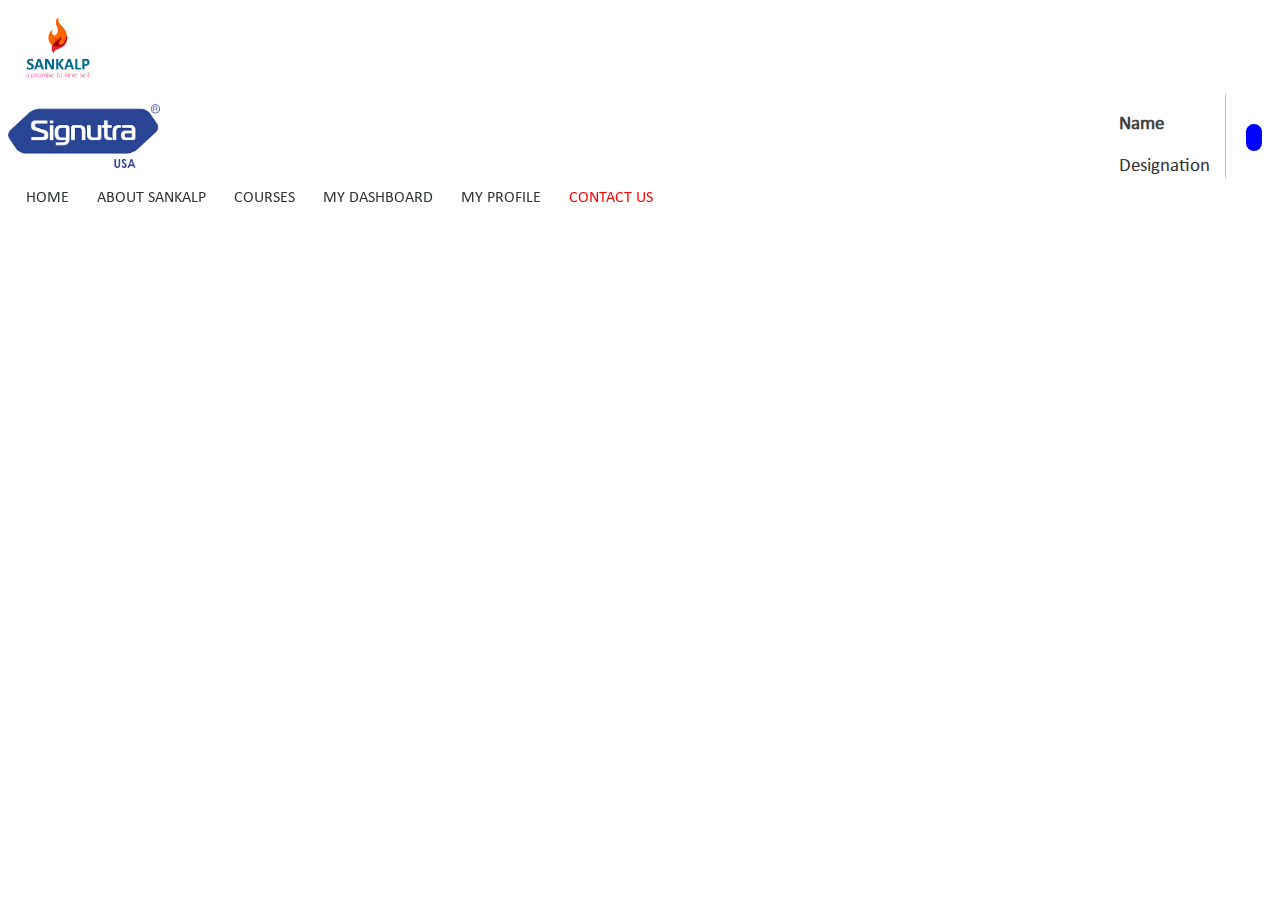
==== contact.html @ 4aa3b8e9 "first commit" ====
<!doctype html>
<html lang="en">

<head>
    <!-- Required meta tags -->
    <meta charset="utf-8">
    <meta name="viewport" content="width=device-width, initial-scale=1, shrink-to-fit=no">
    <link rel="icon" href="images/fav.png" type="img" sizes="16x16">

    <!-- Bootstrap CSS -->
    <link rel="stylesheet" href="https://cdn.jsdelivr.net/npm/bootstrap@4.6.2/dist/css/bootstrap.min.css"
        integrity="sha384-xOolHFLEh07PJGoPkLv1IbcEPTNtaed2xpHsD9ESMhqIYd0nLMwNLD69Npy4HI+N" crossorigin="anonymous">
    <link href="https://site-assets.fontawesome.com/releases/v6.4.0/css/all.css" rel="stylesheet">
    <link rel="stylesheet" href="css/nav.css">
    <link rel="stylesheet" href="css/reset.css">
    <link rel="stylesheet" href="css/style.css">

    <title>Sankalp</title>
        <!-- Gtag code -->
        <script async src="https://www.googletagmanager.com/gtag/js?id=G-YRNFK8P1W4"></script>
        <script>
    
            window.dataLayer = window.dataLayer || [];
    
            function gtag() { dataLayer.push(arguments); }
    
            gtag('js', new Date());
    
            gtag('config', 'G-YRNFK8P1W4');
    
        </script>
</head>

<body>
    <div class="container-fluid">
        <div class="row">
            <div class="col-md-2">
                <img src="images/home-logo.png"  class="img-fluid head-logo">
            </div>

            <div class="col-md-10 ">
                <div class="user-info">
                    <img src="images/logo2.png" class="logo2">
                    <div class="user-wrap">
                        <div class="user-stat">
                            <p class="user-name">Name</p>
                            <p class="user-des">Designation</p>
                        </div>
                        <div class="user-icon">
                            <i class="fa-light fa-user"></i>
                        </div>
                    </div>
                </div>
                <header class="cd-main-header">
                    <!-- <a class="cd-logo" href="#0"><img src="img/cd-logo.svg" alt="Logo"></a> -->

                    <ul class="cd-header-buttons">
                        <!-- <li><a class="cd-search-trigger" href="#cd-search">Search<span></span></a></li> -->
                        <li><a class="cd-nav-trigger" href="#cd-primary-nav">Menu<span></span></a></li>
                    </ul> <!-- cd-header-buttons -->
                </header>
            </div>
        </div>
    </div>

    <main class="cd-main-content">
        <!-- your content here -->

        <!-- <div class="cd-overlay"></div> -->
    </main>

    <div class="">
        <nav class="cd-nav">
            <ul id="cd-primary-nav" class="cd-primary-nav is-fixed">
                <li class=" ">
                    <a class="" href="./home.html">HOME</a>
                </li>

                <li class="">
                    <a class="" href="./about.html">ABOUT SANKALP</a>
                </li>

                <li class="">
                    <a class="" href="./courses.html">COURSES</a>
                </li>


                <li>
                    <a class="" href="./dashboard.html">MY DASHBOARD</a>
                </li>

                <li>
                    <a class="" href="./profile.html">MY PROFILE</a>
                </li>

                <li>
                    <a class="active" href="./contact.html">CONTACT US</a>
                </li>
            </ul> <!-- primary-nav -->
        </nav> <!-- cd-nav -->

        <!-- <div id="cd-search" class="cd-search">
                            <form>
                                <input type="search" placeholder="Search...">
                            </form>
                        </div> -->
    </div>


    <script src="https://cdn.jsdelivr.net/npm/jquery@3.5.1/dist/jquery.slim.min.js"
        integrity="sha384-DfXdz2htPH0lsSSs5nCTpuj/zy4C+OGpamoFVy38MVBnE+IbbVYUew+OrCXaRkfj"
        crossorigin="anonymous"></script>
    <script src="https://cdn.jsdelivr.net/npm/bootstrap@4.6.2/dist/js/bootstrap.bundle.min.js"
        integrity="sha384-Fy6S3B9q64WdZWQUiU+q4/2Lc9npb8tCaSX9FK7E8HnRr0Jz8D6OP9dO5Vg3Q9ct"
        crossorigin="anonymous"></script>
    <script src="js/jquery-2.1.1.js"></script>
    <script src="js/jquery.mobile.custom.min.js"> </script>
    <script src="js/nav-main.js"> </script>
</body>

</html>
---- css/nav.css ----
/* -------------------------------- 

Primary style

-------------------------------- */
@font-face {
  font-family: gb;
  src: url(../fonts/calibri-regular.ttf);
}
@font-face {
  font-family: gb-bold;
  src: url(../fonts/calibri-bold.ttf);
}

*,
*::after,
*::before {
  box-sizing: border-box;
}

html {
  font-size: 62.5%;
}

body {
  font-size: 1.6rem;
  font-family: sans-serif;
  color: #2e3233;
  background-color: #ffffff;
}

@media only screen and (max-width: 1169px) {
  body.nav-on-left.overflow-hidden {
    overflow: hidden;
  }
}

a {
  color: #69aa6f;
  text-decoration: none;
}

img {
  /* make images responsive */
  max-width: 100%;
}

input {
  font-family: sans-serif;
  font-size: 1.6rem;
}

input[type="search"]::-ms-clear {
  /* removes close icon - IE */
  display: none;
}

input[type="search"]::-webkit-search-decoration,
input[type="search"]::-webkit-search-cancel-button,
input[type="search"]::-webkit-search-results-button,
input[type="search"]::-webkit-search-results-decoration {
  display: none;
}

/* -------------------------------- 

Main components 

-------------------------------- */
.cd-main-content,
.cd-main-header {
  /* Force Hardware Acceleration in WebKit */
  -webkit-transform: translateZ(0);
  -moz-transform: translateZ(0);
  -ms-transform: translateZ(0);
  -o-transform: translateZ(0);
  transform: translateZ(0);
  will-change: transform;
}

.cd-main-content,
.cd-main-header {
  position: relative;
  -webkit-transition: -webkit-transform 0.3s;
  -moz-transition: -moz-transform 0.3s;
  transition: transform 0.3s;
}

@media only screen and (max-width: 1169px) {

  .cd-main-content.nav-is-visible,
  .cd-main-header.nav-is-visible {
    -webkit-transform: translateX(-260px);
    -moz-transform: translateX(-260px);
    -ms-transform: translateX(-260px);
    -o-transform: translateX(-260px);
    transform: translateX(-260px);
  }

  .nav-on-left .cd-main-content.nav-is-visible,
  .nav-on-left .cd-main-header.nav-is-visible {
    -webkit-transform: translateX(260px);
    -moz-transform: translateX(260px);
    -ms-transform: translateX(260px);
    -o-transform: translateX(260px);
    transform: translateX(260px);
  }
}

.cd-main-content {
  background: transparent;
  height: calc(100% - 138px);
  z-index: 2;

}
.logo-2{
width: 115px!important;
}
.cd-main-header {
  height: 50px;
  background: transparent;
  z-index: 3;
}

.nav-is-fixed .cd-main-header {
  /* add .nav-is-fixed class to body if you want a fixed navigation on > 1170px */
  position: fixed;
  top: 0;
  left: 0;
  width: 100%;
}

@media only screen and (min-width: 1170px) {
  .cd-main-header {
    height: 8vh;
  }

  .cd-main-header::after {
    clear: both;
    content: "";
    display: table;
  }
}

.cd-logo {
  position: absolute;
  top: 12px;
  left: 5%;
}

.cd-logo img {
  display: block;
}

@media only screen and (max-width: 1169px) {
  .nav-on-left .cd-logo {
    left: auto;
    right: 5%;
  }
}

@media only screen and (min-width: 1170px) {
  .cd-logo {
    top: 0px;
    left: 4em;
  }
}

.cd-header-buttons {
  position: absolute;
  display: inline-block;
  top: 3px;
  right: 5%;
}

.cd-header-buttons li {
  display: inline-block;
}

@media only screen and (max-width: 1169px) {
  .nav-on-left .cd-header-buttons {
    right: auto;
    left: 5%;
  }

  .nav-on-left .cd-header-buttons li {
    float: right;
  }
}

@media only screen and (min-width: 1170px) {
  .cd-header-buttons {
    top: 18px;
    right: 4em;
  }
}

.cd-search-trigger,
.cd-nav-trigger {
  position: relative;
  display: block;
  width: 44px;
  height: 44px;
  overflow: hidden;
  white-space: nowrap;
  /* hide text */
  color: transparent;
  z-index: 3;
}

.cd-search-trigger::before,
.cd-search-trigger::after {
  /* search icon */
  content: '';
  position: absolute;
  -webkit-transition: opacity 0.3s;
  -moz-transition: opacity 0.3s;
  transition: opacity 0.3s;
  /* Force Hardware Acceleration in WebKit */
  -webkit-transform: translateZ(0);
  -moz-transform: translateZ(0);
  -ms-transform: translateZ(0);
  -o-transform: translateZ(0);
  transform: translateZ(0);
  -webkit-backface-visibility: hidden;
  backface-visibility: hidden;
}

.cd-search-trigger::before {
  /* lens */
  top: 11px;
  left: 11px;
  width: 18px;
  height: 18px;
  border-radius: 50%;
  border: 3px solid #2e3233;
}

.cd-search-trigger::after {
  /* handle */
  height: 3px;
  width: 8px;
  background: #2e3233;
  bottom: 14px;
  right: 11px;
  -webkit-transform: rotate(45deg);
  -moz-transform: rotate(45deg);
  -ms-transform: rotate(45deg);
  -o-transform: rotate(45deg);
  transform: rotate(45deg);
}

.cd-search-trigger span {
  /* container for the X icon */
  position: absolute;
  height: 100%;
  width: 100%;
  top: 0;
  left: 0;
}

.cd-search-trigger span::before,
.cd-search-trigger span::after {
  /* close icon */
  content: '';
  position: absolute;
  display: inline-block;
  height: 3px;
  width: 22px;
  top: 50%;
  margin-top: -2px;
  left: 50%;
  margin-left: -11px;
  background: #2e3233;
  opacity: 0;
  /* Force Hardware Acceleration in WebKit */
  -webkit-transform: translateZ(0);
  -moz-transform: translateZ(0);
  -ms-transform: translateZ(0);
  -o-transform: translateZ(0);
  transform: translateZ(0);
  -webkit-backface-visibility: hidden;
  backface-visibility: hidden;
  -webkit-transition: opacity 0.3s, -webkit-transform 0.3s;
  -moz-transition: opacity 0.3s, -moz-transform 0.3s;
  transition: opacity 0.3s, transform 0.3s;
}

.cd-search-trigger span::before {
  -webkit-transform: rotate(45deg);
  -moz-transform: rotate(45deg);
  -ms-transform: rotate(45deg);
  -o-transform: rotate(45deg);
  transform: rotate(45deg);
}

.cd-search-trigger span::after {
  -webkit-transform: rotate(-45deg);
  -moz-transform: rotate(-45deg);
  -ms-transform: rotate(-45deg);
  -o-transform: rotate(-45deg);
  transform: rotate(-45deg);
}

.cd-search-trigger.search-is-visible::before,
.cd-search-trigger.search-is-visible::after {
  /* hide search icon */
  opacity: 0;
}

.cd-search-trigger.search-is-visible span::before,
.cd-search-trigger.search-is-visible span::after {
  /* show close icon */
  opacity: 1;
}

.cd-search-trigger.search-is-visible span::before {
  -webkit-transform: rotate(135deg);
  -moz-transform: rotate(135deg);
  -ms-transform: rotate(135deg);
  -o-transform: rotate(135deg);
  transform: rotate(135deg);
}

.cd-search-trigger.search-is-visible span::after {
  -webkit-transform: rotate(45deg);
  -moz-transform: rotate(45deg);
  -ms-transform: rotate(45deg);
  -o-transform: rotate(45deg);
  transform: rotate(45deg);
}

.cd-nav-trigger span,
.cd-nav-trigger span::before,
.cd-nav-trigger span::after {
  /* hamburger icon in CSS */
  position: absolute;
  display: inline-block;
  height: 3px;
  width: 24px;
  background: #2e3233;
}

.cd-nav-trigger span {
  /* line in the center */
  position: absolute;
  top: 50%;
  right: 10px;
  margin-top: -2px;
  -webkit-transition: background 0.3s 0.3s;
  -moz-transition: background 0.3s 0.3s;
  transition: background 0.3s 0.3s;
}

.cd-nav-trigger span::before,
.cd-nav-trigger span::after {
  /* other 2 lines */
  content: '';
  right: 0;
  /* Force Hardware Acceleration in WebKit */
  -webkit-transform: translateZ(0);
  -moz-transform: translateZ(0);
  -ms-transform: translateZ(0);
  -o-transform: translateZ(0);
  transform: translateZ(0);
  -webkit-backface-visibility: hidden;
  backface-visibility: hidden;
  -webkit-transform-origin: 0% 50%;
  -moz-transform-origin: 0% 50%;
  -ms-transform-origin: 0% 50%;
  -o-transform-origin: 0% 50%;
  transform-origin: 0% 50%;
  -webkit-transition: -webkit-transform 0.3s 0.3s;
  -moz-transition: -moz-transform 0.3s 0.3s;
  transition: transform 0.3s 0.3s;
}

.cd-nav-trigger span::before {
  /* menu icon top line */
  top: -6px;
}

.cd-nav-trigger span::after {
  /* menu icon bottom line */
  top: 6px;
}

.cd-nav-trigger.nav-is-visible span {
  /* hide line in the center */
  background: rgba(46, 50, 51, 0);
}

.cd-nav-trigger.nav-is-visible span::before,
.cd-nav-trigger.nav-is-visible span::after {
  /* keep visible other 2 lines */
  background: #2e3233;
}

.cd-nav-trigger.nav-is-visible span::before {
  -webkit-transform: translateX(4px) translateY(-3px) rotate(45deg);
  -moz-transform: translateX(4px) translateY(-3px) rotate(45deg);
  -ms-transform: translateX(4px) translateY(-3px) rotate(45deg);
  -o-transform: translateX(4px) translateY(-3px) rotate(45deg);
  transform: translateX(4px) translateY(-3px) rotate(45deg);
}

.cd-nav-trigger.nav-is-visible span::after {
  -webkit-transform: translateX(4px) translateY(2px) rotate(-45deg);
  -moz-transform: translateX(4px) translateY(2px) rotate(-45deg);
  -ms-transform: translateX(4px) translateY(2px) rotate(-45deg);
  -o-transform: translateX(4px) translateY(2px) rotate(-45deg);
  transform: translateX(4px) translateY(2px) rotate(-45deg);
}

@media only screen and (min-width: 1170px) {
  .cd-nav-trigger {
    display: none;
  }
}

.cd-primary-nav,
.cd-primary-nav ul {
  position: fixed;
  top: 0;
  right: 0;
  height: 100%;
  width: 260px;
  background: #2e3233;
  overflow: auto;
  -webkit-overflow-scrolling: touch;
  z-index: 1;
  /* Force Hardware Acceleration in WebKit */
  -webkit-transform: translateZ(0);
  -moz-transform: translateZ(0);
  -ms-transform: translateZ(0);
  -o-transform: translateZ(0);
  transform: translateZ(0);
  -webkit-transform: translateX(0);
  -moz-transform: translateX(0);
  -ms-transform: translateX(0);
  -o-transform: translateX(0);
  transform: translateX(0);
  -webkit-transition: -webkit-transform 0.3s;
  -moz-transition: -moz-transform 0.3s;
  transition: transform 0.3s;
}

.cd-primary-nav a,
.cd-primary-nav ul a {
  display: block;
  height: 50px;
  line-height: 50px;
  padding: 0 20px;
  color: #ffffff;
  -webkit-font-smoothing: antialiased;
  -moz-osx-font-smoothing: grayscale;
  overflow: hidden;
  text-overflow: ellipsis;
  white-space: nowrap;
  border-bottom: 1px solid #3a3f40;
  -webkit-transform: translateZ(0);
  -moz-transform: translateZ(0);
  -ms-transform: translateZ(0);
  -o-transform: translateZ(0);
  transform: translateZ(0);
  will-change: transform, opacity;
  -webkit-transition: -webkit-transform 0.3s, opacity 0.3s;
  -moz-transition: -moz-transform 0.3s, opacity 0.3s;
  transition: transform 0.3s, opacity 0.3s;
}

.cd-primary-nav.is-hidden,
.cd-primary-nav ul.is-hidden {
  /* secondary navigations hidden by default */
  -webkit-transform: translateX(100%);
  -moz-transform: translateX(100%);
  -ms-transform: translateX(100%);
  -o-transform: translateX(100%);
  transform: translateX(100%);
}

.cd-primary-nav.moves-out>li>a,
.cd-primary-nav ul.moves-out>li>a {
  /* push the navigation items to the left - and lower down opacity - when secondary nav slides in */
  -webkit-transform: translateX(-100%);
  -moz-transform: translateX(-100%);
  -ms-transform: translateX(-100%);
  -o-transform: translateX(-100%);
  transform: translateX(-100%);
  opacity: 0;
}

@media only screen and (max-width: 1169px) {

  .nav-on-left .cd-primary-nav,
  .nav-on-left .cd-primary-nav ul {
    right: auto;
    left: 0;
  }
}

.cd-primary-nav .see-all a {
  /* different style for the See all button on mobile and tablet */
  color: #69aa6f;
}

.cd-primary-nav .cd-nav-gallery .cd-nav-item,
.cd-primary-nav .cd-nav-icons .cd-nav-item {
  /* items with picture (or icon) and title */
  height: 80px;
  line-height: 80px;
}

.cd-primary-nav .cd-nav-gallery .cd-nav-item h3,
.cd-primary-nav .cd-nav-icons .cd-nav-item h3 {
  overflow: hidden;
  text-overflow: ellipsis;
}

.cd-primary-nav .cd-nav-gallery .cd-nav-item {
  padding-left: 90px;
}

.cd-primary-nav .cd-nav-gallery .cd-nav-item img {
  position: absolute;
  display: block;
  height: 40px;
  width: auto;
  left: 20px;
  top: 50%;
  margin-top: -20px;
}

.cd-primary-nav .cd-nav-icons .cd-nav-item {
  padding-left: 75px;
}

.cd-primary-nav .cd-nav-icons .cd-nav-item p {
  color: #2e3233;
  font-size: 1.3rem;
  /* hide description on small devices */
  display: none;
}

.cd-primary-nav .cd-nav-icons .cd-nav-item::before {
  /* item icon */
  content: '';
  display: block;
  position: absolute;
  left: 20px;
  top: 50%;
  margin-top: -20px;
  width: 40px;
  height: 40px;
  background-repeat: no-repeat;
  background-position: center center;
  background-size: 40px 40px;
}

.cd-primary-nav .cd-nav-icons .cd-nav-item.item-1::before {
  background-image: url("../img/line-icon-1.svg");
}

.cd-primary-nav .cd-nav-icons .cd-nav-item.item-2::before {
  background-image: url("../img/line-icon-2.svg");
}

.cd-primary-nav .cd-nav-icons .cd-nav-item.item-3::before {
  background-image: url("../img/line-icon-3.svg");
}

.cd-primary-nav .cd-nav-icons .cd-nav-item.item-4::before {
  background-image: url("../img/line-icon-4.svg");
}

.cd-primary-nav .cd-nav-icons .cd-nav-item.item-5::before {
  background-image: url("../img/line-icon-5.svg");
}

.cd-primary-nav .cd-nav-icons .cd-nav-item.item-6::before {
  background-image: url("../img/line-icon-6.svg");
}

.cd-primary-nav .cd-nav-icons .cd-nav-item.item-7::before {
  background-image: url("../img/line-icon-7.svg");
}

.cd-primary-nav .cd-nav-icons .cd-nav-item.item-8::before {
  background-image: url("../img/line-icon-8.svg");
}

@media only screen and (max-width: 1169px) {
  .cd-primary-nav {
    /* by default .cd-primary-nav is hidden - trick for iOS devices where you can see the navigation if you pull down */
    visibility: hidden;
    -webkit-transition: visibility 0s 0.3s;
    -moz-transition: visibility 0s 0.3s;
    transition: visibility 0s 0.3s;
  }

  .cd-primary-nav.nav-is-visible {
    visibility: visible;
    -webkit-transition: visibility 0s 0s;
    -moz-transition: visibility 0s 0s;
    transition: visibility 0s 0s;
  }
}

@media only screen and (min-width: 1170px) {
  .cd-primary-nav {
    position: static;
    padding: 0 0 0 0;
    height: auto;
    width: auto;
    float: right;
    overflow: visible;
    background: transparent;
    margin-bottom: 10px;
    margin-top: 10px;
    display: flex;
    align-items: center;
    margin-right: 30px;

  }

  .cd-primary-nav::after {
    clear: both;
    content: "";
    display: table;
  }

  .cd-primary-nav.moves-out>li>a {
    /* reset mobile style */
    -webkit-transform: translateX(0);
    -moz-transform: translateX(0);
    -ms-transform: translateX(0);
    -o-transform: translateX(0);
    transform: translateX(0);
    opacity: 1;
  }

  .cd-primary-nav ul {
    position: static;
    height: auto;
    width: auto;
    background: transparent;
    overflow: visible;
    z-index: 3;
  }

  .cd-primary-nav ul.is-hidden {
    /* reset mobile style */
    -webkit-transform: translateX(0);
    -moz-transform: translateX(0);
    -ms-transform: translateX(0);
    -o-transform: translateX(0);
    transform: translateX(0);
  }

  .cd-primary-nav ul.moves-out>li>a {
    /* reset mobile style */
    -webkit-transform: translateX(0);
    -moz-transform: translateX(0);
    -ms-transform: translateX(0);
    -o-transform: translateX(0);
    transform: translateX(0);
    opacity: 1;
  }

  .cd-primary-nav>li {
    float: left;
    margin-left: 0.5em;
  }
  .cd-primary-nav>li:first-child{
    /* margin-left: 0!important; */
  }
  .cd-nav{
    display: flex;
    justify-content: flex-start;
    }

    .user-wrap{
      display: flex;
      /* flex-direction: row; */
      align-items: center;
      justify-content: flex-end;
      margin-left: auto;
      padding-right: 10px;
    }
    
    .fa-user{
      background: blue;
      color: #fff;
      padding: 8px;
      border-radius: 20px 20px;
      margin-left: 5px;
      font-size: 10px;
    }

  .cd-primary-nav>li>a {
    /* main navigation buttons style */
    font-family: "gb";
    position: relative;
    display: inline-block;
    height: 0px;
    line-height: 0px;
    font-weight: 400;
    padding: 0 10px;
    color: #2e3233;
    overflow: visible;
    border-bottom: none;
    -webkit-transition: color 0.3s, box-shadow 0.3s;
    -moz-transition: color 0.3s, box-shadow 0.3s;
    transition: color 0.3s, box-shadow 0.3s;
    font-size: 1em;
  }

  .cd-primary-nav>li>a:hover {
    color: #69aa6f;
  }

  .cd-primary-nav>li>a.selected {
    color: #69aa6f;
    box-shadow: inset 0 -2px 0 #69aa6f;
  }

  .cd-primary-nav .go-back,
  .cd-primary-nav .see-all {
    display: none;
  }

  .cd-primary-nav .cd-secondary-nav,
  .cd-primary-nav .cd-nav-gallery,
  .cd-primary-nav .cd-nav-icons {
    /* dropdown menu style */
    position: absolute;
    top: 80px;
    width: 100vw;
    background: #ffffff;
    padding: 48px 64px 130px;
    box-shadow: inset 0 1px 0 #e2e3df, 0 3px 6px rgba(0, 0, 0, 0.05);
    -webkit-transform: translateX(0);
    -moz-transform: translateX(0);
    -ms-transform: translateX(0);
    -o-transform: translateX(0);
    transform: translateX(0);
    -webkit-transition: opacity .3s 0s, visibility 0s 0s;
    -moz-transition: opacity .3s 0s, visibility 0s 0s;
    transition: opacity .3s 0s, visibility 0s 0s;
  }

  .cd-primary-nav .cd-secondary-nav::after,
  .cd-primary-nav .cd-nav-gallery::after,
  .cd-primary-nav .cd-nav-icons::after {
    clear: both;
    content: "";
    display: table;
  }

  .cd-primary-nav .cd-secondary-nav.is-hidden,
  .cd-primary-nav .cd-nav-gallery.is-hidden,
  .cd-primary-nav .cd-nav-icons.is-hidden {
    opacity: 0;
    visibility: hidden;
    -webkit-transition: opacity .3s 0s, visibility 0s .3s;
    -moz-transition: opacity .3s 0s, visibility 0s .3s;
    transition: opacity .3s 0s, visibility 0s .3s;
  }

  .cd-primary-nav .cd-secondary-nav>.see-all,
  .cd-primary-nav .cd-nav-gallery>.see-all,
  .cd-primary-nav .cd-nav-icons>.see-all {
    /* this is the BIG See all button at the bottom of the dropdown menu */
    display: block;
    position: absolute;
    left: 0;
    bottom: 0;
    height: 80px;
    width: 100%;
    overflow: hidden;
    /* reset some inherited style */
    margin: 0;
    padding: 0;
  }

  .cd-primary-nav .cd-secondary-nav>.see-all a,
  .cd-primary-nav .cd-nav-gallery>.see-all a,
  .cd-primary-nav .cd-nav-icons>.see-all a {
    position: absolute;
    width: 100%;
    height: 100%;
    top: 0;
    left: 0;
    font-size: 2.2rem;
    font-weight: bold;
    text-align: center;
    line-height: 80px;
    border-top: 1px solid #e2e3df;
    /* reset some inherited style */
    border-bottom: none;
    margin: 0;
    padding: 0;
    -webkit-transition: color 0.2s, background 0.2s, border 0.2s;
    -moz-transition: color 0.2s, background 0.2s, border 0.2s;
    transition: color 0.2s, background 0.2s, border 0.2s;
  }

  .cd-primary-nav .cd-secondary-nav>.see-all a:hover,
  .cd-primary-nav .cd-nav-gallery>.see-all a:hover,
  .cd-primary-nav .cd-nav-icons>.see-all a:hover {
    background: #2e3233;
    border-color: #2e3233;
    color: #ffffff;
  }

  .cd-primary-nav .cd-secondary-nav>li {
    /* change the height according to your needs - you can even set height: auto */
    height: 340px;
    /* here you set the number of columns - use width percentage */
    width: 23%;
    float: left;
    margin-right: 2.66%;
    border-right: 1px solid #e2e3df;
    overflow: hidden;
    overflow-x: hidden;
    overflow-y: auto;
    -webkit-overflow-scrolling: touch;
  }

  .cd-primary-nav .cd-secondary-nav>li:nth-child(4n+2) {
    /* +2 because we have 2 list items with display:none */
    margin-right: 0;
    border-right: none;
  }

  .cd-primary-nav .cd-secondary-nav>li>a {
    /* secondary nav title */
    color: #69aa6f;
    font-weight: bold;
    font-size: 1.6rem;
    margin-bottom: .6em;
  }

  .cd-primary-nav .cd-secondary-nav a {
    height: 30px;
    line-height: 30px;
    padding: 0 18% 0 0;
    color: #2e3233;
    border-bottom: none;
    font-size: 1.4rem;
  }

  .cd-primary-nav .cd-secondary-nav a:hover {
    color: #69aa6f;
  }

  .cd-primary-nav .cd-secondary-nav ul {
    /* Force Hardware Acceleration in WebKit */
    -webkit-transform: translateZ(0);
    -moz-transform: translateZ(0);
    -ms-transform: translateZ(0);
    -o-transform: translateZ(0);
    transform: translateZ(0);
  }

  .cd-primary-nav .cd-secondary-nav ul ul {
    /* tertiary navigation */
    position: absolute;
    top: 0;
    left: 0;
    height: 100%;
    width: 100%;
  }

  .cd-primary-nav .cd-secondary-nav ul ul.is-hidden {
    -webkit-transform: translateX(100%);
    -moz-transform: translateX(100%);
    -ms-transform: translateX(100%);
    -o-transform: translateX(100%);
    transform: translateX(100%);
  }

  .cd-primary-nav .cd-secondary-nav ul ul .go-back {
    display: block;
  }

  .cd-primary-nav .cd-secondary-nav ul ul .go-back a {
    color: transparent;
  }

  .cd-primary-nav .cd-secondary-nav ul ul .see-all {
    display: block;
  }

  .cd-primary-nav .cd-secondary-nav .moves-out>li>a {
    /* push the navigation items to the left - and lower down opacity - when tertiary nav slides in */
    -webkit-transform: translateX(-100%);
    -moz-transform: translateX(-100%);
    -ms-transform: translateX(-100%);
    -o-transform: translateX(-100%);
    transform: translateX(-100%);
  }

  .cd-primary-nav .cd-nav-gallery li {
    /* set here number of columns - use width percentage */
    width: 22%;
    float: left;
    margin: 0 4% 40px 0;
  }

  .cd-primary-nav .cd-nav-gallery li:nth-child(4n+2) {
    /* +2 because we have two additional list items with display:none */
    margin-right: 0;
  }

  .cd-primary-nav .cd-nav-gallery .cd-nav-item {
    border-bottom: none;
    padding: 0;
    height: auto;
    line-height: 1.2;
  }

  .cd-primary-nav .cd-nav-gallery .cd-nav-item img {
    position: static;
    margin-top: 0;
    height: auto;
    width: 100%;
    margin-bottom: .6em;
  }

  .cd-primary-nav .cd-nav-gallery .cd-nav-item h3 {
    color: #69aa6f;
    font-weight: bold;
    padding: 0 .4em;
  }

  .cd-primary-nav .cd-nav-icons li {
    /* set here number of columns - use width percentage */
    width: 32%;
    float: left;
    margin: 0 2% 20px 0;
  }

  .cd-primary-nav .cd-nav-icons li:nth-child(3n+2) {
    /* +2 because we have two additional list items with display:none */
    margin-right: 0;
  }

  .cd-primary-nav .cd-nav-icons .cd-nav-item {
    border-bottom: none;
    height: 80px;
    line-height: 1.2;
    padding: 24px 0 0 85px;
    position: relative;
  }

  .cd-primary-nav .cd-nav-icons .cd-nav-item:hover {
    background: #f6f6f5;
  }

  .cd-primary-nav .cd-nav-icons .cd-nav-item h3 {
    color: #69aa6f;
    font-weight: bold;
  }

  .cd-primary-nav .cd-nav-icons .cd-nav-item p {
    display: block;
  }

  .cd-primary-nav .cd-nav-icons .cd-nav-item::before {
    left: 25px;
  }
}

.has-children>a,
.go-back a {
  position: relative;
}

.has-children>a::before,
.has-children>a::after,
.go-back a::before,
.go-back a::after {
  /* arrow icon in CSS - for element with nested unordered lists */
  content: '';
  position: absolute;
  top: 50%;
  margin-top: -1px;
  display: inline-block;
  height: 2px;
  width: 10px;
  background: #464c4e;
  -webkit-backface-visibility: hidden;
  backface-visibility: hidden;
  display: none;
}

/* .has-children > a::before, .go-back a::before {
  -webkit-transform: rotate(45deg);
  -moz-transform: rotate(45deg);
  -ms-transform: rotate(45deg);
  -o-transform: rotate(45deg);
  transform: rotate(45deg);
} */
/* .has-children > a::after, .go-back a::after {
  -webkit-transform: rotate(-45deg);
  -moz-transform: rotate(-45deg);
  -ms-transform: rotate(-45deg);
  -o-transform: rotate(-45deg);
  transform: rotate(-45deg);
} */
/* @media only screen and (min-width: 1170px) {
  .has-children > a::before, .has-children > a::after, .go-back a::before, .go-back a::after {
    background: #c9cbc4;
  }
  .has-children > a:hover::before, .has-children > a:hover::after, .go-back a:hover::before, .go-back a:hover::after {
    background: #69aa6f;
  }
} */

.has-children>a {
  padding-right: 40px;
}

/* .has-children > a::before, .has-children > a::after {
  arrow goes on the right side - children navigation
  right: 20px;
  -webkit-transform-origin: 9px 50%;
  -moz-transform-origin: 9px 50%;
  -ms-transform-origin: 9px 50%;
  -o-transform-origin: 9px 50%;
  transform-origin: 9px 50%;
} */

.cd-primary-nav .go-back a {
  padding-left: 40px;
}

.cd-primary-nav .go-back a::before,
.cd-primary-nav .go-back a::after {
  /* arrow goes on the left side - go back button */
  left: 20px;
  -webkit-transform-origin: 1px 50%;
  -moz-transform-origin: 1px 50%;
  -ms-transform-origin: 1px 50%;
  -o-transform-origin: 1px 50%;
  transform-origin: 1px 50%;
}

@media only screen and (min-width: 1170px) {
  /* .has-children > a::before, .has-children > a::after {
    right: 15%;
  } */

  .cd-primary-nav>.has-children>a {
    /* main navigation arrows on larger devices */
    /* padding-right: 30px !important; */
  }

  /* .cd-primary-nav > .has-children > a::before, .cd-primary-nav > .has-children > a::after {
    width: 9px;
    -webkit-transform-origin: 50% 50%;
    -moz-transform-origin: 50% 50%;
    -ms-transform-origin: 50% 50%;
    -o-transform-origin: 50% 50%;
    transform-origin: 50% 50%;
    background: #c9cbc4;
    -webkit-backface-visibility: hidden;
    backface-visibility: hidden;
    -webkit-transition: width 0.3s, -webkit-transform 0.3s;
    -moz-transition: width 0.3s, -moz-transform 0.3s;
    transition: width 0.3s, transform 0.3s;
  } */
  /* .cd-primary-nav > .has-children > a::before {
    right: 12px;
  } 
  .cd-primary-nav > .has-children > a::after {
    right: 7px;
  }
  .cd-primary-nav > .has-children > a.selected::before, .cd-primary-nav > .has-children > a.selected::after {
    width: 14px;
  }*/
  /* .cd-primary-nav > .has-children > a.selected::before {
    -webkit-transform: translateX(5px) rotate(-45deg);
    -moz-transform: translateX(5px) rotate(-45deg);
    -ms-transform: translateX(5px) rotate(-45deg);
    -o-transform: translateX(5px) rotate(-45deg);
    transform: translateX(5px) rotate(-45deg);
  } */
  .cd-primary-nav>.has-children>a.selected::after {
    -webkit-transform: rotate(45deg);
    -moz-transform: rotate(45deg);
    -ms-transform: rotate(45deg);
    -o-transform: rotate(45deg);
    transform: rotate(45deg);
  }

  .cd-secondary-nav>.has-children>a::before,
  .cd-secondary-nav>.has-children>a::after {
    /* remove arrows on secondary nav titles */
    display: none;
  }

  .cd-primary-nav .go-back a {
    padding-left: 20px;
  }

  .cd-primary-nav .go-back a::before,
  .cd-primary-nav .go-back a::after {
    left: 1px;
  }
}

.cd-search {
  position: absolute;
  height: 50px;
  width: 100%;
  top: 50px;
  left: 0;
  z-index: 3;
  opacity: 0;
  visibility: hidden;
  -webkit-transition: opacity .3s 0s, visibility 0s .3s;
  -moz-transition: opacity .3s 0s, visibility 0s .3s;
  transition: opacity .3s 0s, visibility 0s .3s;
}

.cd-search form {
  height: 100%;
  width: 100%;
}

.cd-search input {
  border-radius: 0;
  border: none;
  background: #ffffff;
  height: 100%;
  width: 100%;
  padding: 0 5%;
  box-shadow: inset 0 1px 0 #e2e3df, 0 3px 6px rgba(0, 0, 0, 0.05);
  -webkit-appearance: none;
  -moz-appearance: none;
  -ms-appearance: none;
  -o-appearance: none;
  appearance: none;
}

.cd-search input::-webkit-input-placeholder {
  color: #c9cbc4;
}

.cd-search input::-moz-placeholder {
  color: #c9cbc4;
}

.cd-search input:-moz-placeholder {
  color: #c9cbc4;
}

.cd-search input:-ms-input-placeholder {
  color: #c9cbc4;
}

.cd-search input:focus {
  outline: none;
}

.cd-search.is-visible {
  opacity: 1;
  visibility: visible;
  -webkit-transition: opacity .3s 0s, visibility 0s 0s;
  -moz-transition: opacity .3s 0s, visibility 0s 0s;
  transition: opacity .3s 0s, visibility 0s 0s;
}

.nav-is-fixed .cd-search {
  position: fixed;
}

@media only screen and (min-width: 1170px) {
  .cd-search {
    height: 120px;
    top: 80px;
  }

  .cd-search input {
    padding: 0 2em;
    font-size: 3.2rem;
    font-weight: 300;
  }
}

.cd-overlay {
  /* shadow layer visible when navigation is active */
  position: fixed;
  z-index: 2;
  height: 100%;
  width: 100%;
  top: 0;
  left: 0;
  cursor: pointer;
  background-color: rgba(105, 170, 111, 0.8);
  visibility: hidden;
  opacity: 0;
  -webkit-backface-visibility: hidden;
  backface-visibility: hidden;
  -webkit-transition: opacity 0.3s 0s, visibility 0s 0.3s, -webkit-transform 0.3s 0s;
  -moz-transition: opacity 0.3s 0s, visibility 0s 0.3s, -moz-transform 0.3s 0s;
  transition: opacity 0.3s 0s, visibility 0s 0.3s, transform 0.3s 0s;
}

.cd-overlay.is-visible {
  opacity: 1;
  visibility: visible;
  -webkit-transition: opacity 0.3s 0s, visibility 0s 0s, -webkit-transform 0.3s 0s;
  -moz-transition: opacity 0.3s 0s, visibility 0s 0s, -moz-transform 0.3s 0s;
  transition: opacity 0.3s 0s, visibility 0s 0s, transform 0.3s 0s;
}

@media only screen and (max-width: 1169px) {
  .cd-overlay.is-visible {
    -webkit-transform: translateX(-260px);
    -moz-transform: translateX(-260px);
    -ms-transform: translateX(-260px);
    -o-transform: translateX(-260px);
    transform: translateX(-260px);
  }

  .nav-on-left .cd-overlay.is-visible {
    -webkit-transform: translateX(260px);
    -moz-transform: translateX(260px);
    -ms-transform: translateX(260px);
    -o-transform: translateX(260px);
    transform: translateX(260px);
  }

  .cd-overlay.is-visible.search-is-visible,
  .nav-on-left .cd-overlay.is-visible.search-is-visible {
    -webkit-transform: translateX(0);
    -moz-transform: translateX(0);
    -ms-transform: translateX(0);
    -o-transform: translateX(0);
    transform: translateX(0);
  }
}

/* -------------------------------- 

support for no js 

-------------------------------- */
.no-js .cd-primary-nav {
  position: relative;
  height: auto;
  width: 100%;
  overflow: visible;
  visibility: visible;
  z-index: 2;
}

.no-js .cd-search {
  position: relative;
  top: 0;
  opacity: 1;
  visibility: visible;
}

@media only screen and (min-width: 1170px) {
  .no-js .cd-primary-nav {
    position: absolute;
    z-index: 3;
    display: inline-block;
    width: auto;
    top: 0;
    right: 150px;
    padding: 0;
  }

  .no-js .nav-is-fixed .cd-primary-nav {
    position: fixed;
  }
}
---- css/style.css ----
@font-face {
  font-family: gb;
  src: url("../fonts/calibri-regular.ttf");
}

@font-face {
  font-family: gb-bold;
  src: url("../fonts/calibri-bold.ttf");
}

@font-face {
  font-family: db;
  src: url("../fonts/DaytonaPro-Bold.ttf");
}

@font-face {
  font-family: db;
  src: url("../fonts/DaytonaPro-Bold.ttf");
}

body {
  font-family: gb;
  font-size: 16px;
}

.section-margin-top {
  margin-top: 4em;
}

.user-stat {
  padding-right: 15px;
  border-right: 1px solid rgb(189, 189, 189);
}

.user-icon {
  margin-left: 15px;
}

.user-info {
  display: flex;
  justify-content: flex-end;
  align-items: center;
}

.logo2 {
  width: 12%;
  margin-right: 15px;
}

.baner-sec {
  background-image: url("../images/banner.png");
  background-position: center center;
  background-size: cover;
  height: calc(100% - 80px);
}

.text-wrap {
  padding: 6% 6%;
  width: 65%;
}

.para-text {
  color: rgb(255, 255, 255);
  font-size: 1.2em;
  width: 80%;
}
.para-text p{
  margin-bottom: 15px!important;
}
.btn-mt{
  margin-top: 1em;
}
.read-btn {
  border-radius: 20px;
  font-size: 1.2em;
  padding: 2px 35px;
  background: #febf00;
    color: #024849;
    padding: 5px 30px;
  font-family: gb-bold;
}
.logo-2{
  
}

.user-name {
  font-size: 1.2em;
  font-weight: 600;
  text-align: left;
  line-height: 1.2;
  color: rgb(66, 66, 66);
}

.user-name span {
  display: block;
  color: rgb(66, 66, 66);
  font-size: 0.9em;
  font-weight: 500;
}

.user-des {
  font-size: 1.2em;
}

.active {
  color: red !important;
}

.about-content {
  display: flex;
  flex-direction: row;
  align-items: center;
  background-color: rgb(227, 234, 243);
  padding: 35px 0px;
}

.about-text {
  font-size: 1.3em;
  width: 100%;
  font-family: gb;
  padding-right: 5em;
}

.about-text h1 {
  font-size: 1.7em;
  font-weight: 600;
  margin-bottom: 20px;
}

.about-text p {
  margin-bottom: 15px !important;
}

.aim-btn {
  color: rgb(255, 255, 255);
  padding: 6px 50px;
  font-size: 1.4em;
  border-radius: 6px;
  background-image: linear-gradient(190deg, rgb(2, 108, 144) 0%, rgb(146, 6, 6) 100%);
  width: 30vw;
  height: 15vh;
  margin-bottom: 6px;
  margin-top: 6px;
  transition: all 0.5s ease 0s;
}

.aim-btn:hover {
  color: rgb(255, 255, 255);
  background-image: linear-gradient(190deg, rgb(146, 6, 6) 0%, rgb(2, 108, 144) 100%);
  transform: scale(1.1);
  box-shadow: rgba(0, 0, 0, 0.35) 0px 5px 15px;
}

.aim-wrap {
  display: flex;
  justify-content: space-evenly;
  flex-direction: column;
  align-items: center;
}

.aim-wrap .fa-light {
  font-size: 1.5em;
  font-weight: 800;
}

.page-heading {
  font-size: 2em;
  color: rgb(54, 54, 54);
  font-family: gb;
  font-weight: 600;
  margin-bottom: 0.5em;
}

.cont-1 {
  background-color: white;
  color: rgb(68, 68, 68);
  min-height: 100%;
  height: 100%;
  padding: 25px 22px;
  font-size: 1em;
  text-align: center;
  border-radius: 10px;
  box-shadow: rgba(0, 0, 1, 0.1) 4px 4px 15px 1px;
  transition: all 0.5s ease 0s;
}

.featurs-icon {
  width: 50%;
}

.cont-1:hover {
  transform: scale(1.1);
  box-shadow: rgba(0, 0, 0, 0.24) 0px 3px 8px;
  color: rgb(3, 106, 140);
}

.cont-2 {
  background-color: rgb(255, 255, 255);
  color: rgb(58, 58, 58);
  height: 200px;
  width: 250px;
  padding: 25px;
  font-size: 1.3em;
  display: flex;
  flex-direction: column;
  justify-content: center;
  align-items: center;
  text-align: center;
  border-radius: 14px;
  transform: translateY(-5px);
  transition: all 0.3s ease 0s;
  box-shadow: rgba(0, 0, 0, 0.3) 0px 4px 4px;
  cursor: pointer;
  margin-top: 30px;
}

.cont-2:hover {
  transform: translateY(0px);
  box-shadow: none;
  color: rgb(3, 106, 140);
}

.sankalp_wrap {
  font-size: 1.5em;
  line-height: 35px;
  text-align: center;
  display: flex;
  align-items: center;
}

.course-title {
  font-size: 2.5em;
  font-family: db;
  color: rgb(47, 85, 151);
}

.btn-wrap {
  display: flex;
  align-items: center;
  justify-content: space-evenly;
  font-size: 1.5em;
}

.para {
  font-size: 1.5em;
  margin-top: 5%;
  font-family: gb;
}

.wyl {
  font-size: 1.1em;
  color: rgb(0, 0, 0);
}

#customers td, #customers th {
  border: 1px solid rgb(255, 255, 255);
  padding: 8px;
}

td, tr {
  text-align: left;
  align-items: center;
}

th {
  background-color: rgb(0, 0, 0);
  color: rgb(255, 255, 255);
}

.db {
  background-color: rgb(217, 217, 217);
  color: rgb(0, 0, 0);
}

.lb {
  background-color: rgb(233, 235, 245);
  color: rgb(0, 0, 0);
}

.dr {
  background-color: rgb(248, 203, 173);
  color: rgb(0, 0, 0);
}

.lr {
  background-color: rgb(251, 229, 214);
  color: rgb(0, 0, 0);
}

.yelo {
  background-color: rgb(255, 230, 153);
  font-weight: 600;
}

p {
  margin-bottom: 0px !important;
}

.btn-primary {
  font-size: 0.8em;
  border-radius: 8px;
  padding: 8px 15px;
}

.accord1 {
  border-bottom: 2px solid rgb(189, 189, 189);
}

#main {
  margin: 30px 0px;
}

#main #faq .card {
  margin-bottom: 30px;
  border: 0px;
}

#main #faq .card .card-header {
  border: 0px;
  box-shadow: rgba(213, 213, 213, 0.5) 0px 0px 20px 0px;
  border-radius: 2px;
  padding: 0px;
  background: none;
}

#main #faq .card .card-header .btn-header-link {
  display: block;
  text-align: left;
  color: rgb(34, 34, 34);
  padding: 20px;
  font-size: 1.2em;
  border-bottom: 2px solid rgb(189, 189, 189);
}

#main #faq .card .card-header .btn-header-link::before {
  content: "";
  margin-right: 15px;
  font: 900 0.9em / 1 FontAwesome;
}

#main #faq .card .card-header .btn-header-link.collapsed {
  color: rgb(0, 0, 0);
}

#main #faq .card .card-header .btn-header-link.collapsed::before {
  content: "";
}

#main #faq .card .collapsing {
  line-height: 30px;
}

#main #faq .card .collapse {
  border: 0px;
}

#main #faq .card .collapse.show {
  line-height: 30px;
  color: rgb(34, 34, 34);
}

#main #faq .card .card-header .btn-header-link2 {
  display: block;
  text-align: left;
  color: rgb(34, 34, 34);
  padding: 20px;
  font-size: 1.4em;
  border-bottom: 2px solid rgb(189, 189, 189);
}

#main #faq .card .card-header .btn-header-link2::before {
  content: "";
  margin-right: 15px;
  font: 900 0.9em / 1 FontAwesome;
}

#main #faq .card .card-header .btn-header-link2.collapsed {
  color: rgb(0, 0, 0);
}

#main #faq .card .card-header .btn-header-link2.collapsed::before {
  content: "";
}

ul.a {
  list-style-position: outside;
}

.mclass {
  display: block;
  text-align: left;
  color: rgb(34, 34, 34);
  padding: 20px;
  font-size: 1.2em;
  border-bottom: 2px solid rgb(189, 189, 189);
}

.mcform {
  width: 100%;
  border-top: none;
  border-right: none;
  border-left: none;
  border-image: initial;
  border-bottom: 1px solid rgb(189, 189, 189);
  margin-bottom: 15px;
  padding-bottom: 5px;
}

.mclass li {
  list-style: none;
}

.form1 {
  margin-top: 10px;
}

.wl {
  font-size: 1.2em;
  padding: 8px 16px;
  border-radius: 4px;
}

.successBadge {
  float: right;
}

.hpUnorderList {
  margin: 0px;
  padding: 0px;
  line-height: 2;
  font-size: 1.1em;
  width: 38vw;
}

.hpUnorderList li {
  margin: 0px;
  list-style-type: none;
}

.hpUnorderList li span::before {
  content: "";
  font: 14px / 1 FontAwesome;
  margin-right: 10px;
  color: rgb(33, 136, 56);
}

.greenClr {
  color: rgb(33, 136, 56);
}

.badgeClr {
  color: rgb(255, 230, 153);
  text-shadow: rgb(167, 167, 167) 1px 1px 1px;
}

.unit1 {
  display: flex;
  justify-content: space-between;
}

.gs {
  background-color: rgb(0, 86, 210);
  color: rgb(255, 255, 255);
  padding: 5px 15px;
  border-radius: 6px;
  border: none;
}

.dwn {
  background-color: rgb(0, 103, 136);
  color: rgb(255, 255, 255);
  padding: 5px 15px;
  border-radius: 6px;
  border: none;
}

.course-details {
}

.badge1 {
  padding: 15px;
  color: rgb(255, 255, 255);
  background-color: rgb(68, 114, 196);
  border-radius: 10px;
  height: 15vw;
  text-align: center;
  font-size: 1.1em;
  line-height: 1.5;
  display: flex;
  flex-direction: column;
  align-items: center;
  justify-content: center;
}

.starBadge {
  font-size: 18px;
}

.leader {
  height: 60vh;
  background-color: rgb(121, 182, 84);
  border-radius: 5px;
}

.prof {
  font-size: 1.2em;
  margin-top: 3%;
  line-height: 2;
  box-shadow: rgba(0, 0, 0, 0.24) 0px 3px 8px;
  border-radius: 15px;
  padding: 27px;
}

.prof2 {
  font-size: 1.2em;
  margin-top: 3%;
  line-height: 2;
  box-shadow: rgba(0, 0, 0, 0.24) 0px 3px 8px;
  border-radius: 15px;
  padding: 27px;
  width: 47%;
}

.logo-wrap {
  min-height: 0px;
}

.head-logo {
  width: 100px;
  padding-right: 10px;
  padding-left: 10px;
}

hr {
  margin-bottom: 1rem;
  border-width: 1px 0px 0px;
  border-right-style: initial;
  border-bottom-style: initial;
  border-left-style: initial;
  border-right-color: initial;
  border-bottom-color: initial;
  border-left-color: initial;
  border-image: initial;
  border-top-style: solid;
  border-top-color: rgba(0, 0, 0, 0.1);
  margin-top: 40px;
  padding-bottom: 0px;
}

.profile-img {
  height: 100px;
  width: 100px;
  background: transparent;
  border-radius: 60%;
  border: 5px solid yellow;
  float: right;
  box-shadow: rgba(0, 0, 0, 0.24) 0px 3px 8px;
}

.cont {
  display: flex;
  text-align: center;
  justify-content: space-between;
}

.logo-wrap {
  display: flex;
  text-align: center;
  align-items: center;
}

.head-wrap {
  display: flex;
  align-items: center;
  text-align: center;
}

.user-pic {
  margin-right: 10px;
  width: 50px;
}

.features-wrap {
  width: 65%;
  margin: auto;
}

.parallax {
  background-image: url("../images/section_bg.jpg");
  min-height: 500px;
  background-attachment: fixed;
  background-position: center center;
  background-repeat: no-repeat;
  background-size: cover;
}

.vision {
  display: flex;
  align-items: center;
}

.collaps-btn {
  font-size: 1.5em;
}

.accordion {
  margin-top: 8%;
}

#accordion .card .card-header::after {
  content: "";
  font-family: gb;
  font-weight: 900;
  float: right;
}

#accordion .card .card-header.collapsed::after {
  content: "";
}

.msg-icon {
  width: 50%;
  position: absolute;
  top: -80px;
  border: 10px solid rgb(227, 234, 243);
  background: rgb(255, 255, 255);
  border-radius: 50%;
  box-shadow: rgba(99, 99, 99, 0.2) 0px 2px 8px 0px;
}

@media screen and (min-width: 390px) and (max-width: 780px) {
  .logo2 {
      width: auto;
      margin-right: 15px;
  }

  .baner-sec {
      height: 100vh;
  }
}
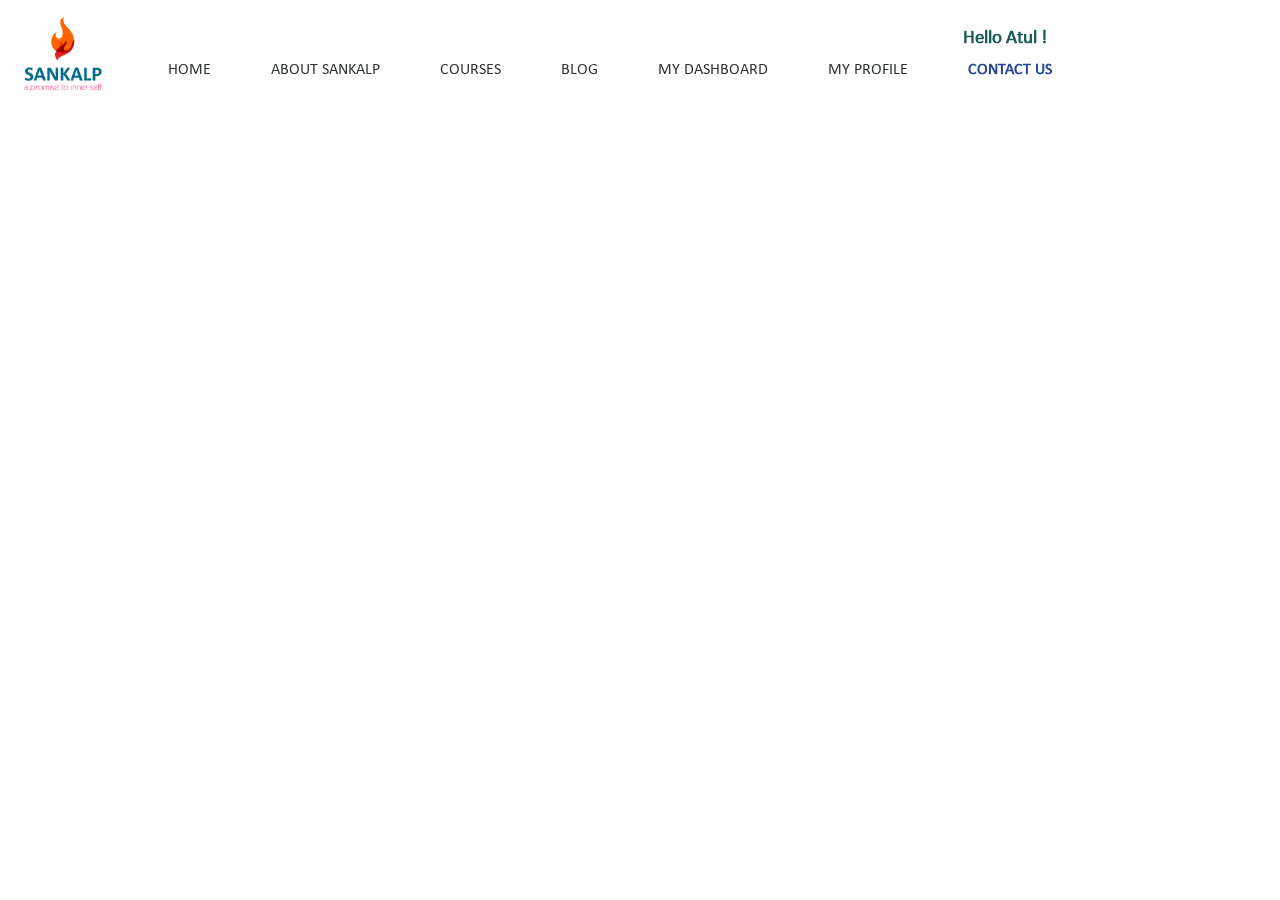
==== commit 645069e8: "ui work" ====
--- a/contact.html
+++ b/contact.html
@@ -32,14 +32,17 @@
 </head>
 
 <body>
-    <div class="container-fluid">
-        <div class="row">
+    <div class="container-fluid" class="logo-wrap" style="">
+        <div class="row head-wrap">
             <div class="col-md-2">
-                <img src="images/home-logo.png"  class="img-fluid head-logo">
+                <div class="logo-wrap">
+                    <img src="images/home-logo2.png" style="" class="img-fluid head-logo">
+                    <!-- <img src="images/signutra-logo.png" style="" class="img-fluid head-logo logo-2"> -->
+                </div>
             </div>
 
             <div class="col-md-10 ">
-                <div class="user-info">
+                <!-- <div class="user-info">
                     <img src="images/logo2.png" class="logo2">
                     <div class="user-wrap">
                         <div class="user-stat">
@@ -50,7 +53,7 @@
                             <i class="fa-light fa-user"></i>
                         </div>
                     </div>
-                </div>
+                </div> -->
                 <header class="cd-main-header">
                     <!-- <a class="cd-logo" href="#0"><img src="img/cd-logo.svg" alt="Logo"></a> -->
 
@@ -69,42 +72,41 @@
         <!-- <div class="cd-overlay"></div> -->
     </main>
 
-    <div class="">
-        <nav class="cd-nav">
-            <ul id="cd-primary-nav" class="cd-primary-nav is-fixed">
-                <li class=" ">
-                    <a class="" href="./home.html">HOME</a>
-                </li>
+    <nav class="cd-nav">
+        <div class="user-name">
+            <p>Hello <span id="user-name">Atul</span> !</p>
+        </div>
+        <ul id="cd-primary-nav" class="cd-primary-nav is-fixed">
 
-                <li class="">
-                    <a class="" href="./about.html">ABOUT SANKALP</a>
-                </li>
+            <li class="">
+                <a class="" href="./home.html">HOME</a>
+            </li>
 
-                <li class="">
-                    <a class="" href="./courses.html">COURSES</a>
-                </li>
+            <li class="">
+                <a class="" href="about.html">ABOUT SANKALP</a>
+            </li>
 
+            <li class="">
+                <a class="" href="./courses.html">COURSES</a>
+            </li>
 
-                <li>
-                    <a class="" href="./dashboard.html">MY DASHBOARD</a>
-                </li>
+            <li class="">
+                <a class="" href="./courses.html">BLOG</a>
+            </li>
 
-                <li>
-                    <a class="" href="./profile.html">MY PROFILE</a>
-                </li>
+            <li>
+                <a class="" href="./dashboard.html">MY DASHBOARD</a>
+            </li>
 
-                <li>
-                    <a class="active" href="./contact.html">CONTACT US</a>
-                </li>
-            </ul> <!-- primary-nav -->
-        </nav> <!-- cd-nav -->
+            <li>
+                <a class="" href="./profile.html">MY PROFILE</a>
+            </li>
 
-        <!-- <div id="cd-search" class="cd-search">
-                            <form>
-                                <input type="search" placeholder="Search...">
-                            </form>
-                        </div> -->
-    </div>
+            <li>
+                <a class="active" href="./contact.html">CONTACT US</a>
+            </li>      
+        </ul> 
+    </nav> 
 
 
     <script src="https://cdn.jsdelivr.net/npm/jquery@3.5.1/dist/jquery.slim.min.js"
--- a/css/nav.css
+++ b/css/nav.css
@@ -28,7 +28,15 @@
   color: #2e3233;
   background-color: #ffffff;
 }
-
+.logo-wrap {
+  min-height: 0px;
+}
+
+.head-logo {
+  width: 110px;
+  padding-right: 10px;
+  padding-left: 10px;
+}
 @media only screen and (max-width: 1169px) {
   body.nav-on-left.overflow-hidden {
     overflow: hidden;
@@ -132,7 +140,7 @@
 
 @media only screen and (min-width: 1170px) {
   .cd-main-header {
-    height: 8vh;
+    height: 10vh;
   }
 
   .cd-main-header::after {
@@ -619,8 +627,7 @@
     margin-top: 10px;
     display: flex;
     align-items: center;
-    margin-right: 30px;
-
+    margin-right: 0px;
   }
 
   .cd-primary-nav::after {
@@ -669,14 +676,16 @@
 
   .cd-primary-nav>li {
     float: left;
-    margin-left: 0.5em;
+    margin-left: 2.5em;
   }
   .cd-primary-nav>li:first-child{
     /* margin-left: 0!important; */
   }
   .cd-nav{
     display: flex;
-    justify-content: flex-start;
+    justify-content: flex-end;
+    flex-direction: column;
+    align-items: flex-end;
     }
 
     .user-wrap{
@@ -687,7 +696,13 @@
       margin-left: auto;
       padding-right: 10px;
     }
-    
+    .user-name {
+      margin-right: 15px;
+      color: #185b57;
+      font-weight: 600;
+      font-size: 1.2em;
+
+    }
     .fa-user{
       background: blue;
       color: #fff;
@@ -716,9 +731,14 @@
   }
 
   .cd-primary-nav>li>a:hover {
-    color: #69aa6f;
-  }
-
+    color: #036a8c;
+  }
+
+  .active {
+    color: #294594 !important;
+    font-weight: 600 !important;
+  }
+  
   .cd-primary-nav>li>a.selected {
     color: #69aa6f;
     box-shadow: inset 0 -2px 0 #69aa6f;
--- a/css/style.css
+++ b/css/style.css
@@ -51,7 +51,7 @@
   background-image: url("../images/banner.png");
   background-position: center center;
   background-size: cover;
-  height: calc(100% - 80px);
+  height: calc(100% - 90px);
 }
 
 .text-wrap {
@@ -79,32 +79,12 @@
     padding: 5px 30px;
   font-family: gb-bold;
 }
-.logo-2{
-  
-}
-
-.user-name {
-  font-size: 1.2em;
-  font-weight: 600;
-  text-align: left;
-  line-height: 1.2;
-  color: rgb(66, 66, 66);
-}
-
-.user-name span {
-  display: block;
-  color: rgb(66, 66, 66);
-  font-size: 0.9em;
-  font-weight: 500;
-}
+
 
 .user-des {
   font-size: 1.2em;
 }
 
-.active {
-  color: red !important;
-}
 
 .about-content {
   display: flex;
@@ -149,6 +129,7 @@
   background-image: linear-gradient(190deg, rgb(146, 6, 6) 0%, rgb(2, 108, 144) 100%);
   transform: scale(1.1);
   box-shadow: rgba(0, 0, 0, 0.35) 0px 5px 15px;
+  cursor: auto !important;
 }
 
 .aim-wrap {
@@ -229,9 +210,10 @@
 }
 
 .course-title {
-  font-size: 2.5em;
-  font-family: db;
-  color: rgb(47, 85, 151);
+  font-size: 1.5em;
+  font-family: "gb";
+  font-weight: 600;
+  color: rgb(3 106 140);
 }
 
 .btn-wrap {
@@ -242,9 +224,9 @@
 }
 
 .para {
-  font-size: 1.5em;
-  margin-top: 5%;
-  font-family: gb;
+  font-size: 1.1em;
+  margin-top: 1%;
+  font-family: "gb";
 }
 
 .wyl {
@@ -521,15 +503,7 @@
   width: 47%;
 }
 
-.logo-wrap {
-  min-height: 0px;
-}
-
-.head-logo {
-  width: 100px;
-  padding-right: 10px;
-  padding-left: 10px;
-}
+
 
 hr {
   margin-bottom: 1rem;
@@ -581,8 +555,9 @@
 }
 
 .features-wrap {
-  width: 65%;
+  width: 95%;
   margin: auto;
+  margin-bottom: 55px;
 }
 
 .parallax {
@@ -607,15 +582,18 @@
   margin-top: 8%;
 }
 
-#accordion .card .card-header::after {
-  content: "";
-  font-family: gb;
+#accordion .card .card-header:after {
+  content: "\f061";
+  font-family: FontAwesome;
   font-weight: 900;
   float: right;
-}
-
-#accordion .card .card-header.collapsed::after {
-  content: "";
+  margin-top: 0px;
+  font-size: 1.3em;
+}
+
+#accordion .card .card-header.collapsed:after {
+  content: "\f062";
+  transition: 0.9s;
 }
 
 .msg-icon {
@@ -627,7 +605,63 @@
   border-radius: 50%;
   box-shadow: rgba(99, 99, 99, 0.2) 0px 2px 8px 0px;
 }
-
+.signutra_logo{
+    position: absolute;
+bottom: 0;
+width: 155px;
+right: 0;
+padding: 15px;}
+
+.learn-btn {
+  background-color: rgb(9 121 143);
+  color: #fff;
+  font-size: 0.8em;
+  border-radius: 8px;
+  padding: 8px 20px;
+  font-weight: 400;
+}
+
+.semister-wrap{
+  text-align: left;
+  background: #fff;
+  padding: 16px 24px;
+  border-radius: 11px;
+  box-shadow: rgba(0, 0, 0, 0.24) 0px 3px 8px;
+  height: 330px;
+  min-height: 330px;
+  margin-top: 20px;
+  transition: 0.8s;
+  color: #494949;
+}
+.semister-wrap:hover{
+  background-color: #fff;
+  color: #000;
+}
+.semister-content{
+font-size: 0.9em;
+margin-top: 8px;
+}
+
+.semister-content ul{
+  padding-left: 0;
+}
+.break{
+  background: #f7f7f7;
+    margin-top: 15px;
+    padding: 10px;
+    font-size: 1.5em;
+    font-weight: 500;
+    border-radius: 10px;
+    box-shadow: rgba(0, 0, 0, 0.15) 1.95px 1.95px 2.6px;
+    display: flex;
+    align-items: center;
+    justify-content: space-around;
+}
+
+.collapse{
+  box-shadow: rgba(99, 99, 99, 0.2) 0px 2px 8px 0px;
+
+}
 @media screen and (min-width: 390px) and (max-width: 780px) {
   .logo2 {
       width: auto;
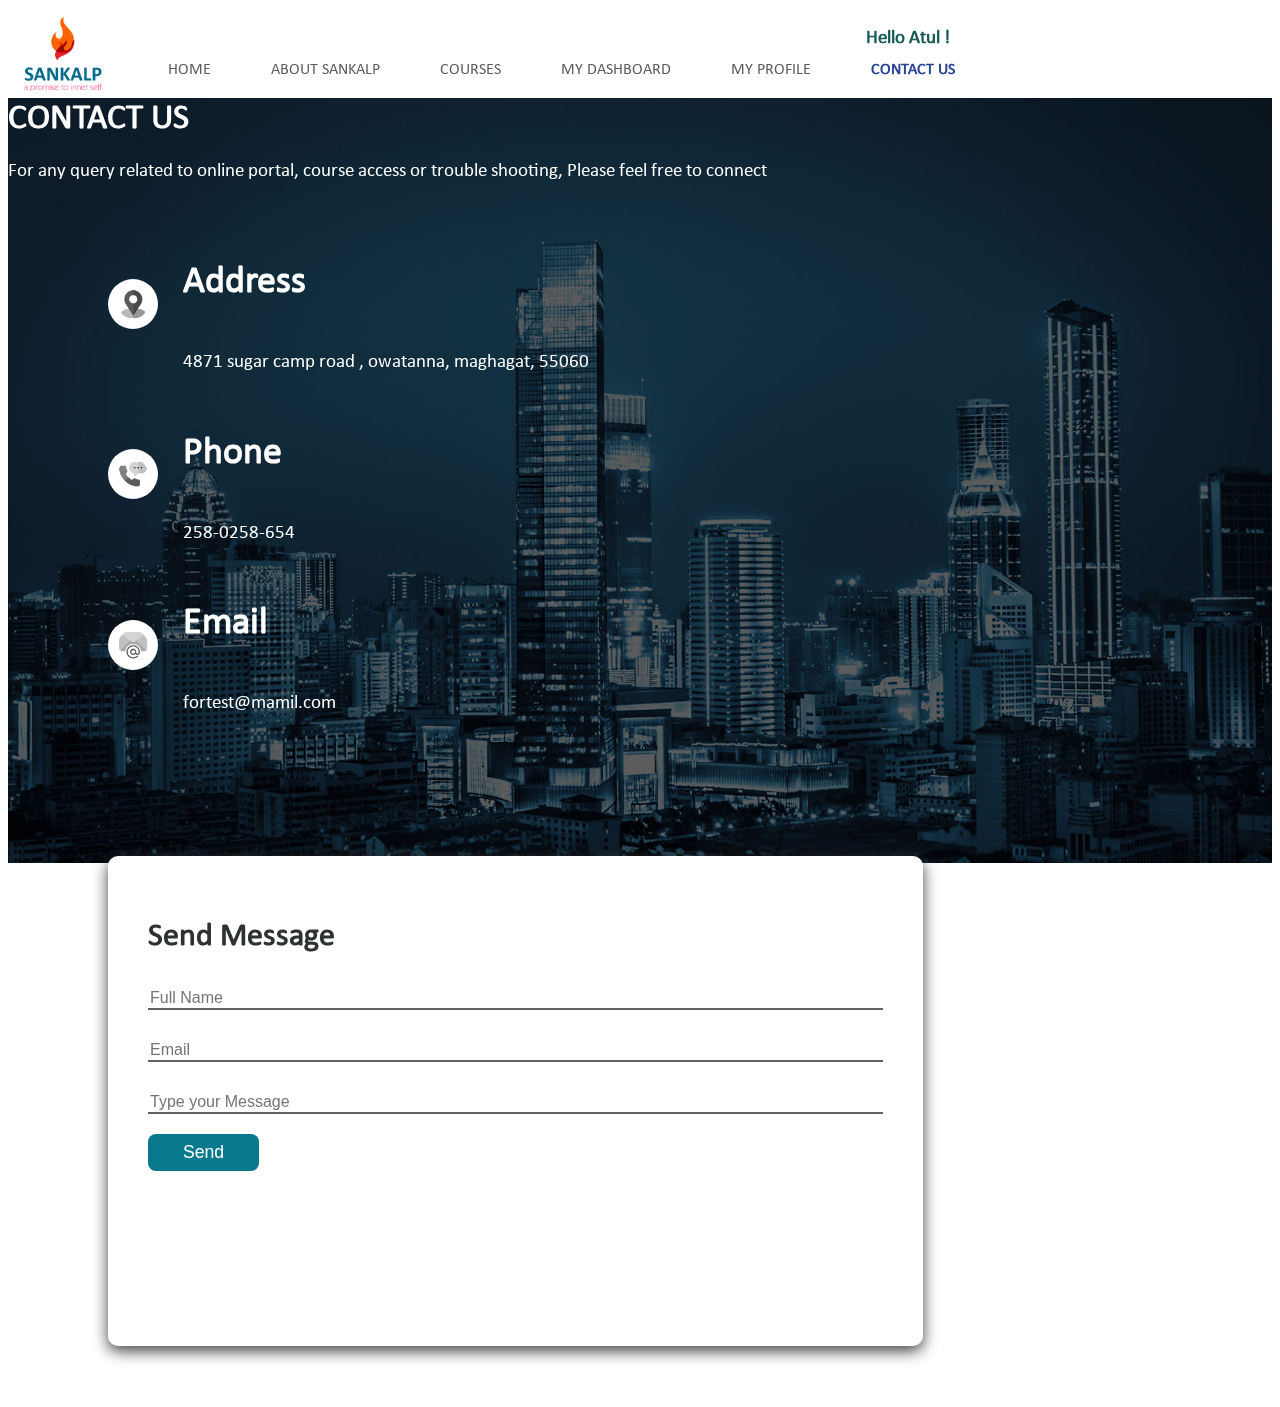
==== commit 2c149336: "commit" ====
--- a/contact.html
+++ b/contact.html
@@ -67,6 +67,73 @@
     </div>
 
     <main class="cd-main-content">
+<div class="container-fluid contact-wrap">
+
+    <div class="row">
+        <div class="col-md-12 text-center">
+            <div class="contact-page-heading mt-5 text-center">
+                CONTACT US
+            </div>
+            <p style="color:#fff; font-size: 1.2em;">
+                For any query related to online portal, course access or trouble shooting, Please feel free to connect
+            </p>
+            </div>
+        <div class="col-md-6">
+            <div class="contact-detail">
+               <div class="contact-info-wrap">
+                <img src="images/icons/location.png" class="icon-wrap" > 
+                <div class="contact-text-wrap">
+                    <h1>Address</h1>
+                    <p>4871 sugar camp road ,
+                    owatanna, maghagat,
+                    55060
+                </p>    
+            </div>
+            </div>
+
+            <div class="contact-info-wrap">
+                <img src="images/icons/phone.png" class="icon-wrap" > 
+                <div class="contact-text-wrap">
+                    <h1>Phone</h1>
+                    <p> 
+                        258-0258-654
+                    </p>    
+            </div>
+            </div>
+
+            <div class="contact-info-wrap">
+                <img src="images/icons/email.png" class="icon-wrap" > 
+                <div class="contact-text-wrap">
+                    <h1>Email</h1>
+                    <p>fortest@mamil.com
+                </p>    
+            </div>
+            </div>
+            </div>
+        </div>
+
+        <div class="col-md-6">
+            <div class="contact-detail">
+
+            <div class="form-wrap">
+                <h1>Send Message</h1>
+                <div class="input-wrap">
+                <input placeholder="Full Name" type="text" class="msg-box">
+                
+                <input placeholder="Email" type="Email" class="msg-box">
+
+                <input placeholder="Type your Message" type="text" class="msg-box">
+            </div>
+                <button class="sub-form">
+                    Send
+                </button>
+                
+            </div>
+        </div>
+        </div>
+    </div>
+</div>
+        
         <!-- your content here -->
 
         <!-- <div class="cd-overlay"></div> -->
@@ -90,9 +157,9 @@
                 <a class="" href="./courses.html">COURSES</a>
             </li>
 
-            <li class="">
+            <!-- <li class="">
                 <a class="" href="./courses.html">BLOG</a>
-            </li>
+            </li> -->
 
             <li>
                 <a class="" href="./dashboard.html">MY DASHBOARD</a>
--- a/css/nav.css
+++ b/css/nav.css
@@ -721,7 +721,7 @@
     line-height: 0px;
     font-weight: 400;
     padding: 0 10px;
-    color: #2e3233;
+    color: #5a5c5c;
     overflow: visible;
     border-bottom: none;
     -webkit-transition: color 0.3s, box-shadow 0.3s;
--- a/css/style.css
+++ b/css/style.css
@@ -17,6 +17,27 @@
   font-family: db;
   src: url("../fonts/DaytonaPro-Bold.ttf");
 }
+
+/* width */
+::-webkit-scrollbar {
+  width: 3px;
+}
+
+/* Track */
+::-webkit-scrollbar-track {
+  background: #f1f1f1; 
+}
+ 
+/* Handle */
+::-webkit-scrollbar-thumb {
+  background: #888; 
+}
+
+/* Handle on hover */
+::-webkit-scrollbar-thumb:hover {
+  background: #555; 
+}
+
 
 body {
   font-family: gb;
@@ -151,6 +172,7 @@
   font-weight: 600;
   margin-bottom: 0.5em;
 }
+
 
 .cont-1 {
   background-color: white;
@@ -662,6 +684,85 @@
   box-shadow: rgba(99, 99, 99, 0.2) 0px 2px 8px 0px;
 
 }
+.contact-wrap{
+  background-image: url(../images/contact-bg.jpg);
+  height: 85vh;
+  background-position: bottom;
+  background-size: cover;
+}
+
+.contact-info-wrap{
+display: flex;
+flex-direction: row;
+align-items: center;
+color: #fff;
+font-size: 1.2em;
+margin-bottom: 30px;
+}
+
+.icon-wrap{
+  width: 50px;
+  background-color: #fff;
+  border-radius: 50%;
+  padding: 10px 10px;
+  filter: grayscale(1);
+
+}
+
+.contact-text-wrap{
+  display: flex;
+  flex-direction: column;
+  margin-left: 25px;
+
+}
+
+.contact-detail{
+  height: 68vh;
+  display: flex;
+  flex-direction: column;
+  justify-content: center;
+  margin-left: 100px;
+}
+
+.form-wrap{
+  height: 80%;
+  background-color: #fff;
+  width: 70%;
+  padding: 40px;
+  border-radius: 10px;
+  box-shadow: rgb(64 64 64) 0px 5px 15px;
+}
+.msg-box{
+margin-bottom: 20px;
+margin-top: 10px;
+width: 100%;
+border: none;
+border-bottom: 2px solid #616161;
+}
+
+.sub-form{
+  padding: 5px 15px;
+}
+
+.contact-page-heading {
+  font-size: 2.2em;
+  color: rgb(255, 255, 255);
+  font-family: gb;
+  font-weight: 600;
+ 
+}
+
+.sub-form{
+  background-color: rgb(9 121 143);
+  color: #fff;
+  font-size: 0.8em;
+  border-radius: 8px;
+  padding: 8px 35px;
+  font-weight: 400;
+  font-size: 1.1em;
+  outline: none;
+  border: none;
+}
 @media screen and (min-width: 390px) and (max-width: 780px) {
   .logo2 {
       width: auto;
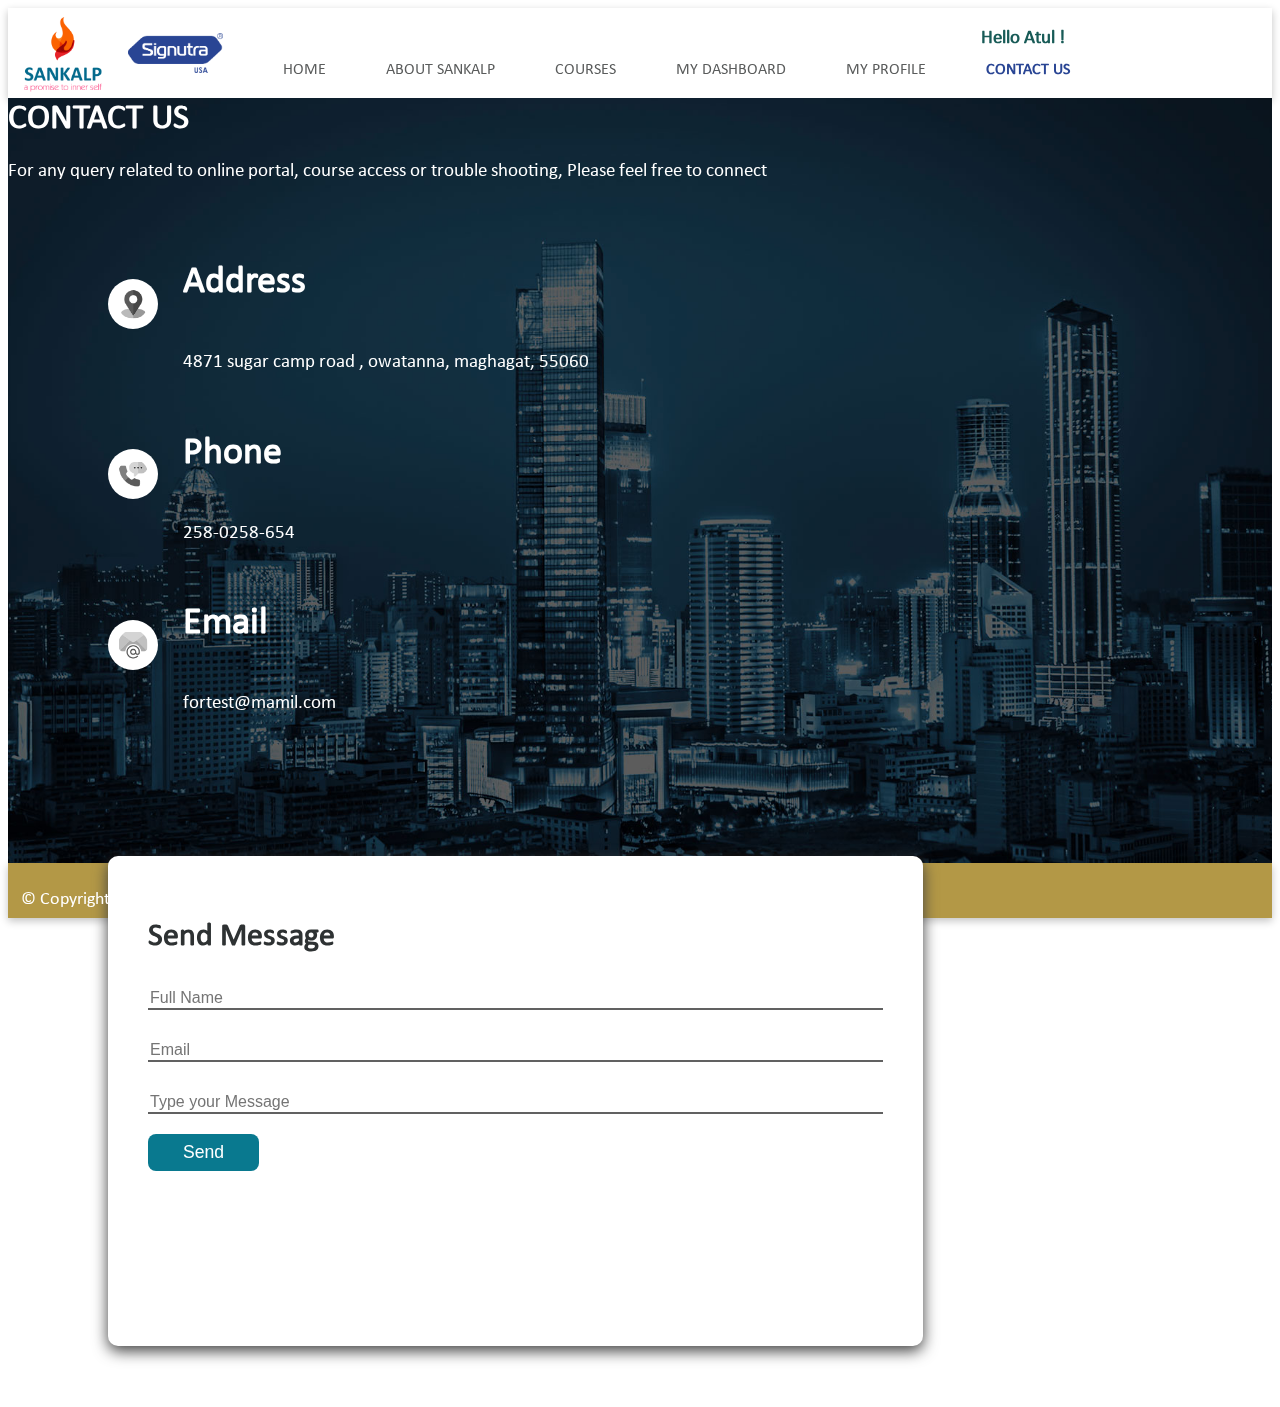
==== commit a4d8085e: "project changes by rohit" ====
--- a/contact.html
+++ b/contact.html
@@ -37,7 +37,7 @@
             <div class="col-md-2">
                 <div class="logo-wrap">
                     <img src="images/home-logo2.png" style="" class="img-fluid head-logo">
-                    <!-- <img src="images/signutra-logo.png" style="" class="img-fluid head-logo logo-2"> -->
+                    <img src="images/signutra-logo.png" style="" class="img-fluid head-logo logo-2">
                 </div>
             </div>
 
@@ -137,6 +137,9 @@
         <!-- your content here -->
 
         <!-- <div class="cd-overlay"></div> -->
+        <div class="footer-bar text-center">
+            <p>&#169; Copyright @MySankalp.net 2023 </p>
+        </div>
     </main>
 
     <nav class="cd-nav">
--- a/css/nav.css
+++ b/css/nav.css
@@ -136,6 +136,14 @@
   top: 0;
   left: 0;
   width: 100%;
+}
+
+.head-wrap {
+  display: flex;
+  align-items: center;
+  text-align: center;
+  background: #fff;
+  box-shadow: rgba(0, 0, 0, 0.24) 0px 3px 8px;
 }
 
 @media only screen and (min-width: 1170px) {
@@ -732,6 +740,7 @@
 
   .cd-primary-nav>li>a:hover {
     color: #036a8c;
+    text-decoration: unset;
   }
 
   .active {
--- a/css/style.css
+++ b/css/style.css
@@ -72,7 +72,7 @@
   background-image: url("../images/banner.png");
   background-position: center center;
   background-size: cover;
-  height: calc(100% - 90px);
+  height: calc(100% - 110px);
 }
 
 .text-wrap {
@@ -138,7 +138,7 @@
   font-size: 1.4em;
   border-radius: 6px;
   background-image: linear-gradient(190deg, rgb(2, 108, 144) 0%, rgb(146, 6, 6) 100%);
-  width: 30vw;
+  width: 80%;
   height: 15vh;
   margin-bottom: 6px;
   margin-top: 6px;
@@ -224,18 +224,37 @@
 }
 
 .sankalp_wrap {
-  font-size: 1.5em;
+  /* font-size: 1.5em; */
   line-height: 35px;
   text-align: center;
   display: flex;
   align-items: center;
-}
+  background: linear-gradient(90deg, rgb(227,234,243, 1) 50%, rgb(255 242 210) 50%);
+  border-radius: 12px;
+  padding: 5px 0;
+  box-shadow: rgba(0, 0, 0, 0.24) 0px 3px 8px;
+}
+.sankalp_wrap h1{
+  margin-bottom: 15px;
+}
+.pledge-text p{
+line-height: 20px !important;
+margin-bottom: 15px !important;
+font-size: 1.3em;
+}
+
+.pledge-text h2{
+  
+  font-size: 1.7em;
+  }
+
 
 .course-title {
   font-size: 1.5em;
   font-family: "gb";
   font-weight: 600;
   color: rgb(3 106 140);
+  text-transform: uppercase;
 }
 
 .btn-wrap {
@@ -565,11 +584,7 @@
   align-items: center;
 }
 
-.head-wrap {
-  display: flex;
-  align-items: center;
-  text-align: center;
-}
+
 
 .user-pic {
   margin-right: 10px;
@@ -601,11 +616,11 @@
 }
 
 .accordion {
-  margin-top: 8%;
+  margin-top: 4%;
 }
 
 #accordion .card .card-header:after {
-  content: "\f061";
+  content: "\f054";
   font-family: FontAwesome;
   font-weight: 900;
   float: right;
@@ -614,7 +629,7 @@
 }
 
 #accordion .card .card-header.collapsed:after {
-  content: "\f062";
+  content: "\f078";
   transition: 0.9s;
 }
 
@@ -668,16 +683,17 @@
   padding-left: 0;
 }
 .break{
-  background: #f7f7f7;
-    margin-top: 15px;
-    padding: 10px;
-    font-size: 1.5em;
-    font-weight: 500;
-    border-radius: 10px;
-    box-shadow: rgba(0, 0, 0, 0.15) 1.95px 1.95px 2.6px;
-    display: flex;
-    align-items: center;
-    justify-content: space-around;
+  background: rgb(114 170 175);
+  margin-top: 15px;
+  padding: 10px;
+  color: #fff;
+  font-size: 1.5em;
+  font-weight: 500;
+  border-radius: 10px;
+  box-shadow: rgba(0, 0, 0, 0.15) 1.95px 1.95px 2.6px;
+  display: flex;
+  align-items: center;
+  justify-content: space-around;
 }
 
 .collapse{
@@ -763,6 +779,72 @@
   outline: none;
   border: none;
 }
+.blue-bg-syllabus{
+  text-align: left;
+  padding: 16px 24px;
+  border-radius: 11px;
+  /* box-shadow: rgba(0, 0, 0, 0.24) 0px 3px 8px; */
+  height: 330px;
+  min-height: 330px;
+  margin-top: 20px;
+  transition: 0.8s;
+  color: #000;
+  background: #107292;
+  background: rgb(41,162,201);
+  background: linear-gradient(314deg, rgb(183 221 229) 00%, rgb(214 249 228) 100%);
+}
+
+.modal-clse-btn{
+  background-color: rgb(9 121 143);
+  color: #fff;
+  font-size: 0.8em;
+  border-radius: 8px;
+  padding: 8px 20px;
+  font-weight: 400;
+}
+
+.modal-header{
+font-size: 2em;
+}
+.messages{display: flex;
+  align-items: center;
+  justify-content: space-around;
+}
+.message-text{width: 55%;}
+
+.footer-bar{
+  
+  background: #b39846;
+  color: #fff;
+  padding: 8px 13px;
+  box-shadow: rgba(0, 0, 0, 0.24) 0px 3px 8px;
+  font-size: 1.1em;
+
+}
+
+.slider{
+  width: 50%;
+  margin: auto;
+  box-sizing: border-box;
+}
+.mainimg {
+  margin-bottom: 10px;
+}
+.slick-prev:before {
+  content: '←';
+  color: #000;
+}
+.slick-next:before {
+  content: '→';
+  color: #000;
+}
+
+.navimg{
+  width: 150px ;
+   height: 80px;
+   box-sizing: border-box;
+}
+
 @media screen and (min-width: 390px) and (max-width: 780px) {
   .logo2 {
       width: auto;
@@ -772,4 +854,115 @@
   .baner-sec {
       height: 100vh;
   }
-}
+  .aim-btn{
+    width: 100%;
+  }
+
+  .sankalp_wrap{
+    background:rgba(227,234,243,1)
+
+  }
+
+  .cont-2 {
+    background-color: rgb(255, 255, 255);
+    color: rgb(58, 58, 58);
+    height: 200px;
+    width: 250px;
+    padding: 25px;
+    font-size: 1.3em;
+    display: flex;
+    flex-direction: column;
+    justify-content: center;
+    align-items: center;
+    text-align: center;
+    border-radius: 14px;
+    transform: translateY(-5px);
+    transition: all 0.3s ease 0s;
+    box-shadow: rgba(0, 0, 0, 0.3) 0px 4px 4px;
+    cursor: pointer;
+    margin: auto;
+    margin-top: 130px;
+}
+
+.btn-wrap {
+  display: flex;
+  align-items: center;
+  justify-content: flex-start;
+  
+  font-size: 1.5em;
+}
+.form-wrap {
+  height: 80%;
+  background-color: #fff;
+  width: 100%;
+  padding: 40px;
+  border-radius: 10px;
+  box-shadow: rgb(64 64 64) 0px 5px 15px;
+}
+.contact-detail {
+  height: 68vh;
+  display: flex;
+  flex-direction: column;
+  justify-content: center;
+  margin-left: 10px;}
+  
+  .slider{
+    width: 100%;
+}}
+
+
+@media screen and (min-width: 781px) and (max-width: 920px) {
+  .aim-btn{
+    width: 100% !important;
+  }
+  .cont-1{
+    margin-top: 50px ;
+  }
+
+  .sankalp_wrap{
+    background:rgba(227,234,243,1) !important;
+
+  }
+
+  .cont-2 {
+    background-color: rgb(255, 255, 255);
+    color: rgb(58, 58, 58);
+    height: 200px;
+    width: 250px;
+    padding: 25px;
+    font-size: 1.3em;
+    display: flex;
+    flex-direction: column;
+    justify-content: center;
+    align-items: center;
+    text-align: center;
+    border-radius: 14px;
+    transform: translateY(-5px);
+    transition: all 0.3s ease 0s;
+    box-shadow: rgba(0, 0, 0, 0.3) 0px 4px 4px;
+    cursor: pointer;
+    margin: auto;
+    margin-top: 130px;
+}
+.btn-wrap {
+  display: flex;
+  align-items: center;
+  justify-content: flex-start;
+  font-size: 1.5em;
+}
+
+.form-wrap {
+  height: 80%;
+  background-color: #fff;
+  width: 100%;
+  padding: 40px;
+  border-radius: 10px;
+  box-shadow: rgb(64 64 64) 0px 5px 15px;
+}
+.contact-detail {
+  height: 68vh;
+  display: flex;
+  flex-direction: column;
+  justify-content: center;
+  margin-left: 10px;}
+}